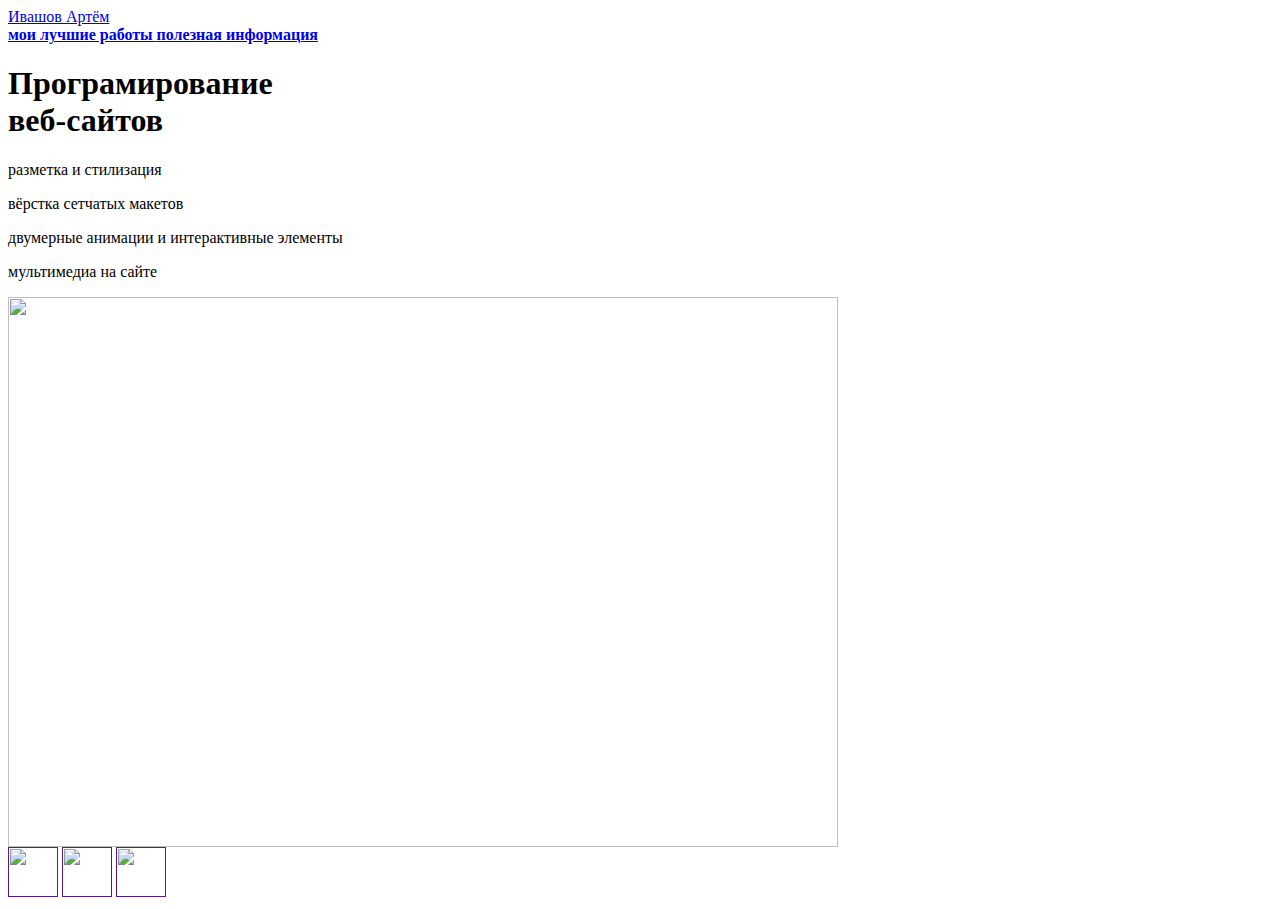
==== index.html @ 2d33fc89 "Create index.html" ====
<html>
  <head>
    <title>Артём Ивашов</title>
    <link rel="stylesheet" href="style.css"/>
  </head>
  <body>
    <header>
      <a class="link-header" href="leonov.html">Ивашов Артём</a>
    </header>
    <main>
      <nav>
        <a class="link-nav" href="mysites.html"><b>мои лучшие работы        </b></a>
        <a class="link-nav" href="info.html"><b>полезная информация</b></a>
      </nav>
      <h1>Програмирование<br/> веб-сайтов</h1>
      <p>разметка и стилизация</p>
      <p>вёрстка сетчатых макетов</p>
      <p>двумерные анимации и интерактивные элементы</p>
      <p>мультимедиа на сайте</p>
      <img src="https://mars.algoritmika.org/uploads/2021/04/carousel-1684591_0_1618254197.svg" width="830px" height="550px"/>
    </main>
    <footer>
      <a class="social" href=""><img src="https://mars.algoritmika.org/uploads/2021/04/social1_0_1618254571.png" width="50px" height="50px"/></a>
      <a class="social" href=""><img src="https://mars.algoritmika.org/uploads/2021/04/Group%201_0_1618254571.png" width="50px" height="50px"/></a>
      <a class="social" href=""><img src="https://mars.algoritmika.org/uploads/2021/04/social3_0_1618254571.png" width="50px" height="50px"/></a>
    </footer>
  </body>
</html>
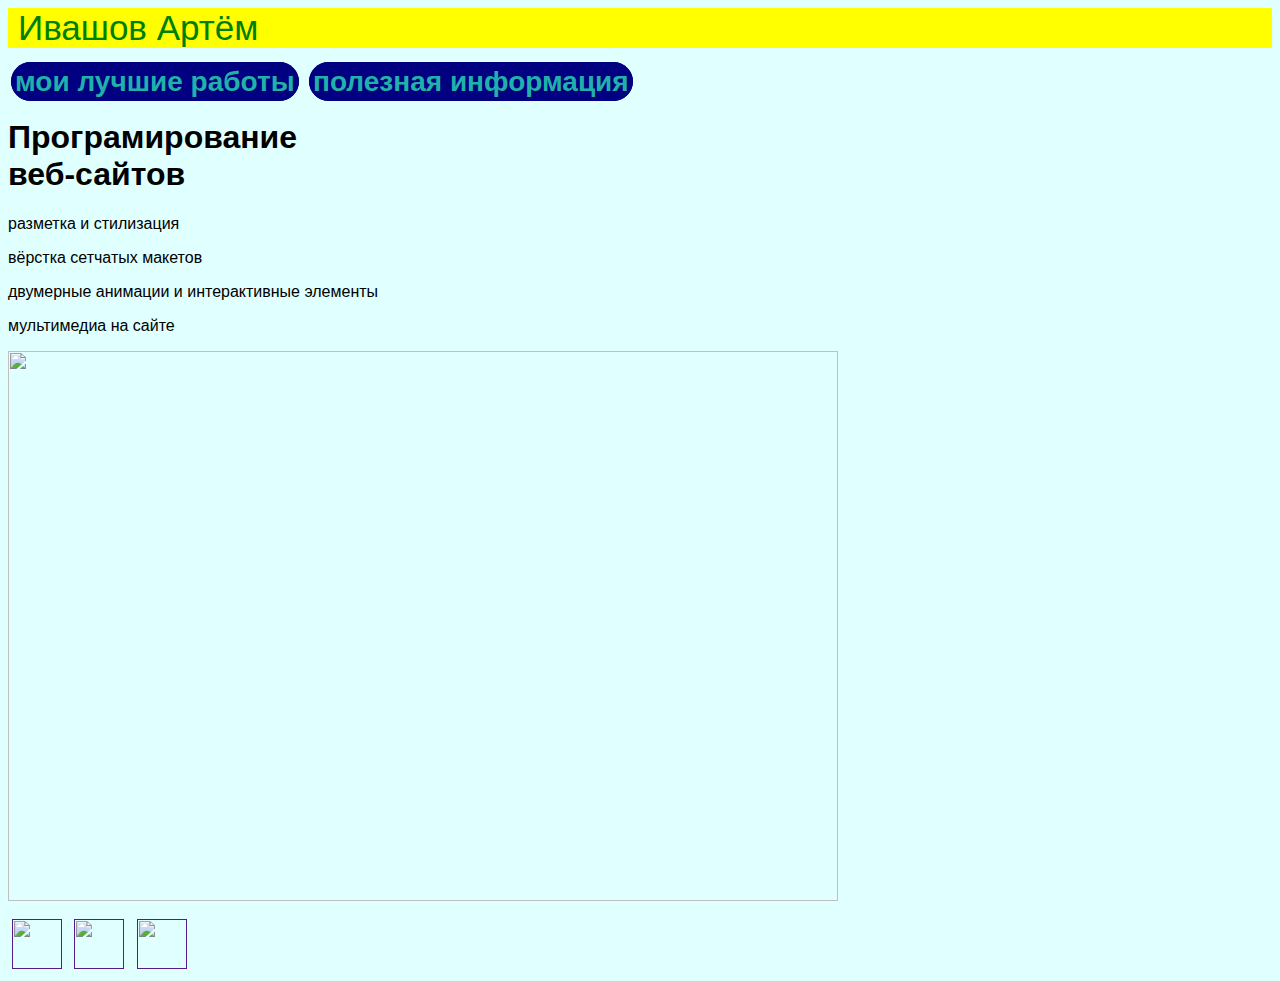
==== commit 9e5ccb58: "Update index.html" ====
--- a/index.html
+++ b/index.html
@@ -1,15 +1,16 @@
 <html>
-  <head>
+<head>
     <title>Артём Ивашов</title>
     <link rel="stylesheet" href="style.css"/>
-  </head>
-  <body>
+</head>
+<body>
     <header>
       <a class="link-header" href="leonov.html">Ивашов Артём</a>
     </header>
     <main>
+    <br>
       <nav>
-        <a class="link-nav" href="mysites.html"><b>мои лучшие работы        </b></a>
+        <a class="link-nav" href="mysites.html"><b>мои лучшие работы</b></a>
         <a class="link-nav" href="info.html"><b>полезная информация</b></a>
       </nav>
       <h1>Програмирование<br/> веб-сайтов</h1>
@@ -20,9 +21,10 @@
       <img src="https://mars.algoritmika.org/uploads/2021/04/carousel-1684591_0_1618254197.svg" width="830px" height="550px"/>
     </main>
     <footer>
+      <br>
       <a class="social" href=""><img src="https://mars.algoritmika.org/uploads/2021/04/social1_0_1618254571.png" width="50px" height="50px"/></a>
       <a class="social" href=""><img src="https://mars.algoritmika.org/uploads/2021/04/Group%201_0_1618254571.png" width="50px" height="50px"/></a>
       <a class="social" href=""><img src="https://mars.algoritmika.org/uploads/2021/04/social3_0_1618254571.png" width="50px" height="50px"/></a>
     </footer>
-  </body>
+</body>
 </html>
--- a/style.css
+++ b/style.css
@@ -0,0 +1,28 @@
+body {
+    font-family: sans-serif;
+    background-color: lightcyan;
+}
+.social{
+    margin: 4px 4px 4px 4px;
+    width: 50px;
+    height: 50px;
+}
+header{
+    background-color: yellow;
+}
+header a{
+    padding: 50px 10px 50px 10px;
+    font-size: 35px;
+    text-decoration: none;
+    color: green;
+}
+.link-nav{
+    text-decoration: none;
+    font-size: 28px;
+    color: lightseagreen;
+    border: 1px solid navy;
+    background-color: navy;
+    border-radius: 20px;
+    padding: 3px 3px 3px 3px;
+    margin: 10px 3px 3px 3px;
+}
